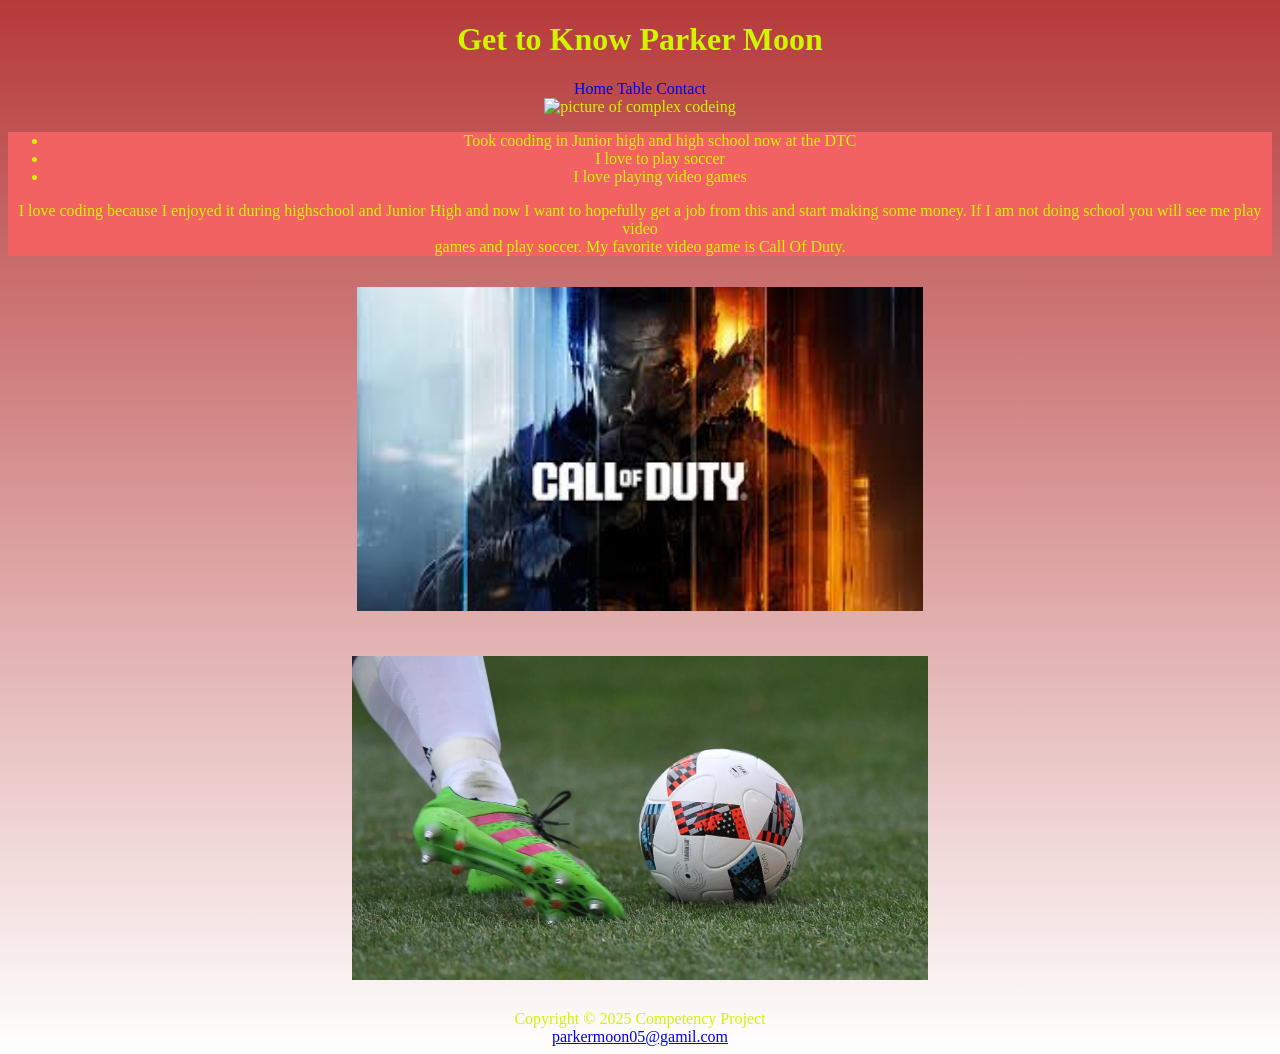
==== index.html @ 510b4852 "Initial commit" ====
<!DOCTYPE html>
<html lang="en">
<head>
<title>Get to Know me</title>
<meta charset="utf-8">
<link href="pacific.css" rel="stylesheet">
</head>
<body>
	<header><h1>Get to Know Parker Moon </h1></header>
	<nav>
		<a href="index.html">Home</a>
		<a href="table.html">Table</a>
		<a href="form.html">Contact</a>
	</nav>
	<div>
		<img src="Evolution-of-Coding-scaled.jpg"
		alt="picture of complex codeing"
		height="340"
		style="width: 84%">
	</div>
	<main>
		<ul>
			<li>Took cooding in Junior high and high school now at the DTC</li>
			<li>I love to play soccer</li>
			<li>I love playing video games</li>
		</ul>
			<p>I love coding because I enjoyed it during highschool and Junior High and now I want to hopefully 
			get a job from this and start making some money. If I am not doing school you will see me play video<br> games and play soccer. My favorite video game is Call Of Duty.</p>
	</main>
<div>
	<div class="column"><img src="Images/download.jfif" alt="Call of Duty"
	height="324"></div>
	<div class="column"><img src="Images/Soccer_ball_football_general_view.jpg.webp" alt="Kid kicking a soccer ball"
		height="324"></div>
</div>
<footer>
		Copyright &copy; 2025 Competency Project<br>
		<a href="mailto:parkermoon05@gmail.com">parkermoon05@gamil.com</a>
	</footer>
</body>
</html>
---- pacific.css ----
body {
	background-image: linear-gradient(to bottom, #b63a3a, #FFFFFF);
	color: #d0f501;
	background-position: right;
	background-repeat: no-repeat;
	text-align: center;
}
footer {
	text-align: center;
}
.column {
    display: flex;
    flex-direction: column;
	margin: 15px;
	padding: 15px;
	columns: 2;
	align-items: center;
	justify-content: center;
}
main {
	background-color: rgb(243, 98, 98);
}
table {
	border: 2px solid black;
	border-collapse: collapse;
	background-color: #3399CC;
	color: yellow;
	margin: auto;
}
td {
	padding: 0.5em;
	border: 2px solid black;
	text-align: center;
}
th {
	padding: 0.5em;
	border: 2px solid black;
}
label {
	float: left;
	display: block;
	text-align: right;
	width: 140px;
	padding-right: 5px;
}
textarea, input {
	display: block;
	margin-bottom: 20px;
}

input[type="submit"] {
	margin-left: 140px;
}
nav a {
	text-decoration: none;
	transition: background-color 2s;
}
nav a:hover {
	color: yellow;
	transition: 2s;
}
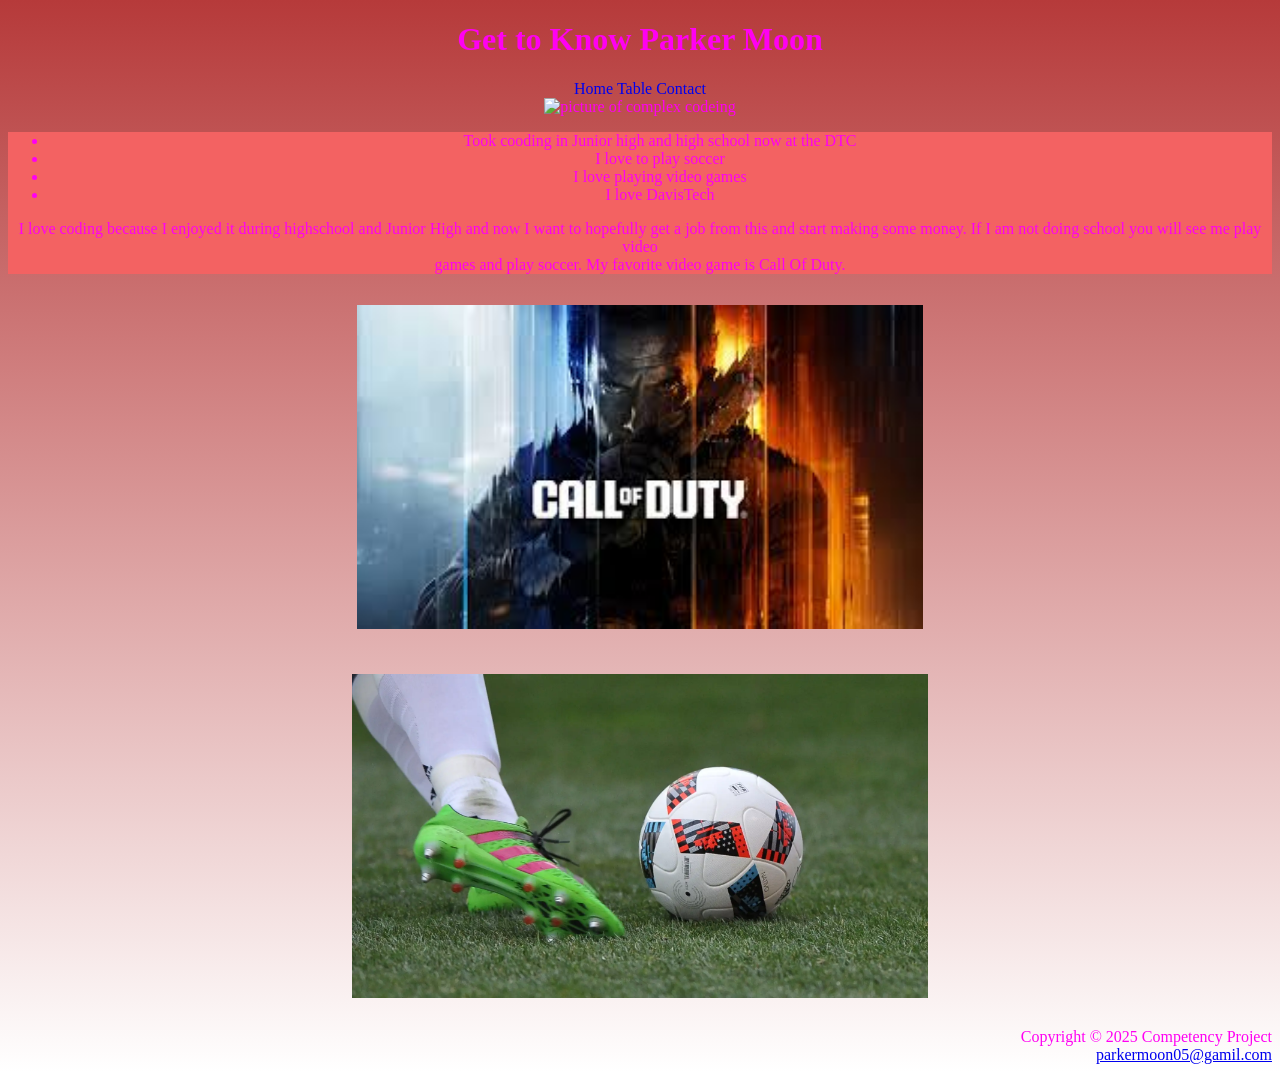
==== commit 67d754b1: "Add a new list item about love for DavisTech" ====
--- a/index.html
+++ b/index.html
@@ -23,6 +23,7 @@
 			<li>Took cooding in Junior high and high school now at the DTC</li>
 			<li>I love to play soccer</li>
 			<li>I love playing video games</li>
+			<li>I love DavisTech</li>
 		</ul>
 			<p>I love coding because I enjoyed it during highschool and Junior High and now I want to hopefully 
 			get a job from this and start making some money. If I am not doing school you will see me play video<br> games and play soccer. My favorite video game is Call Of Duty.</p>
--- a/pacific.css
+++ b/pacific.css
@@ -1,12 +1,12 @@
 body {
 	background-image: linear-gradient(to bottom, #b63a3a, #FFFFFF);
-	color: #d0f501;
+	color: #ff00f2;
 	background-position: right;
 	background-repeat: no-repeat;
 	text-align: center;
 }
 footer {
-	text-align: center;
+	text-align: right;
 }
 .column {
     display: flex;
